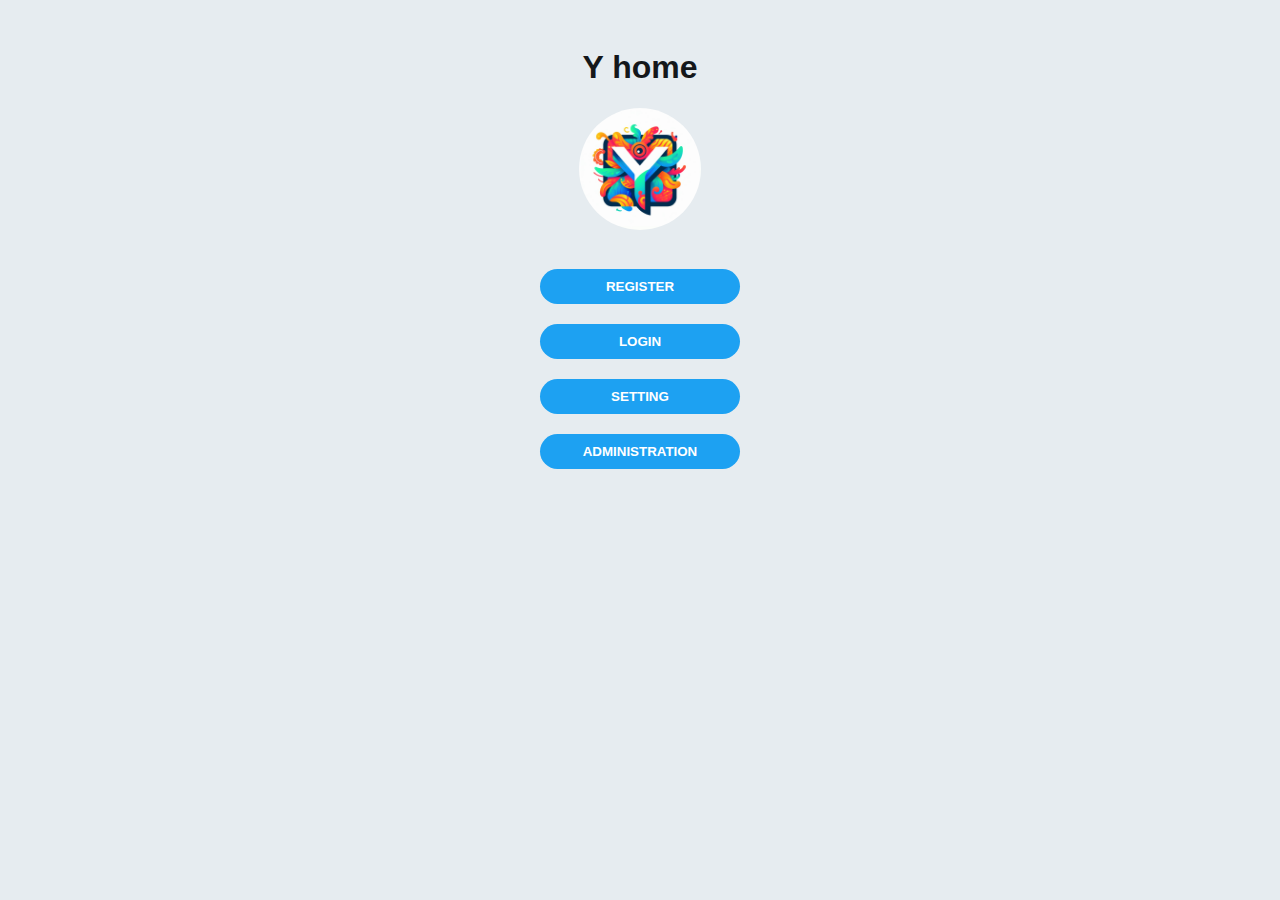
==== src/index.html @ 24a313bb "ok" ====
<!DOCTYPE html>
<html lang="en">
<head>
    <meta charset="UTF-8">
    <meta name="viewport" content="width=device-width, initial-scale=1.0">
    <title>Y home</title>

    <script>
        window.onload = function() {
            fetch('http://localhost:8001/users')
            .then(response => response.json())
            .then(users => {
                const userList = document.getElementById('userList');
                users.forEach(user => {
                    const userLink = document.createElement('a');
                    userLink.href = `http://localhost:8001/user/${user.id}`;
                    userLink.innerText = user.name;
                    userList.appendChild(userLink);
                    userList.appendChild(document.createElement('br'));
                });
            });
        }
    </script>

    <style>
        /* Twitter-like Styles */
        body {
            font-family: Arial, sans-serif;
            background-color: #e6ecf0;
            text-align: center;
            padding: 20px;
        }

        h1 {
            color: #14171A;
        }

        form {
            margin: 10px 0;
        }

        button {
            background-color: #1DA1F2;
            width: 200px;
            color: #fff;
            padding: 10px 20px;
            border: none;
            border-radius: 25px;
            cursor: pointer;
            font-weight: bold;
            margin: 5px;
            transition: background-color 0.2s;
        }

        button:hover {
            background-color: #0c7abf;
        }

        #userList {
            margin-top: 20px;
        }

        a {
            text-decoration: none;
            color: #1DA1F2;
            font-weight: bold;
            margin: 5px;
            transition: color 0.2s;
        }

        a:hover {
            color: #0c7abf;
        }

        img {
            width: 10%;
            border-radius: 50%;
            margin-bottom: 20px;
        }

        @media (max-width: 600px) {
            h1 {
                font-size: 24px;
            }

            button {
                font-size: 14px;
            }
        }
    </style>

</head>
<body>
    <h1>Y home</h1>
    <img src="./logo/logo.jfif">
    <form action="./register.html" method="post">
        <button value="register">REGISTER</button>
    </form>
    <form action="./login.html" method="post">
        <button value="login">LOGIN</button>
    </form>
    <form action="http://localhost:8001/setting" method="post">
        <button value="setting">SETTING</button>
    </form>
    <form action="http://localhost:8001/administration" method="post">
        <button value="setting">ADMINISTRATION</button>
    </form>
    <div id="userList"></div>
</body>
</html>
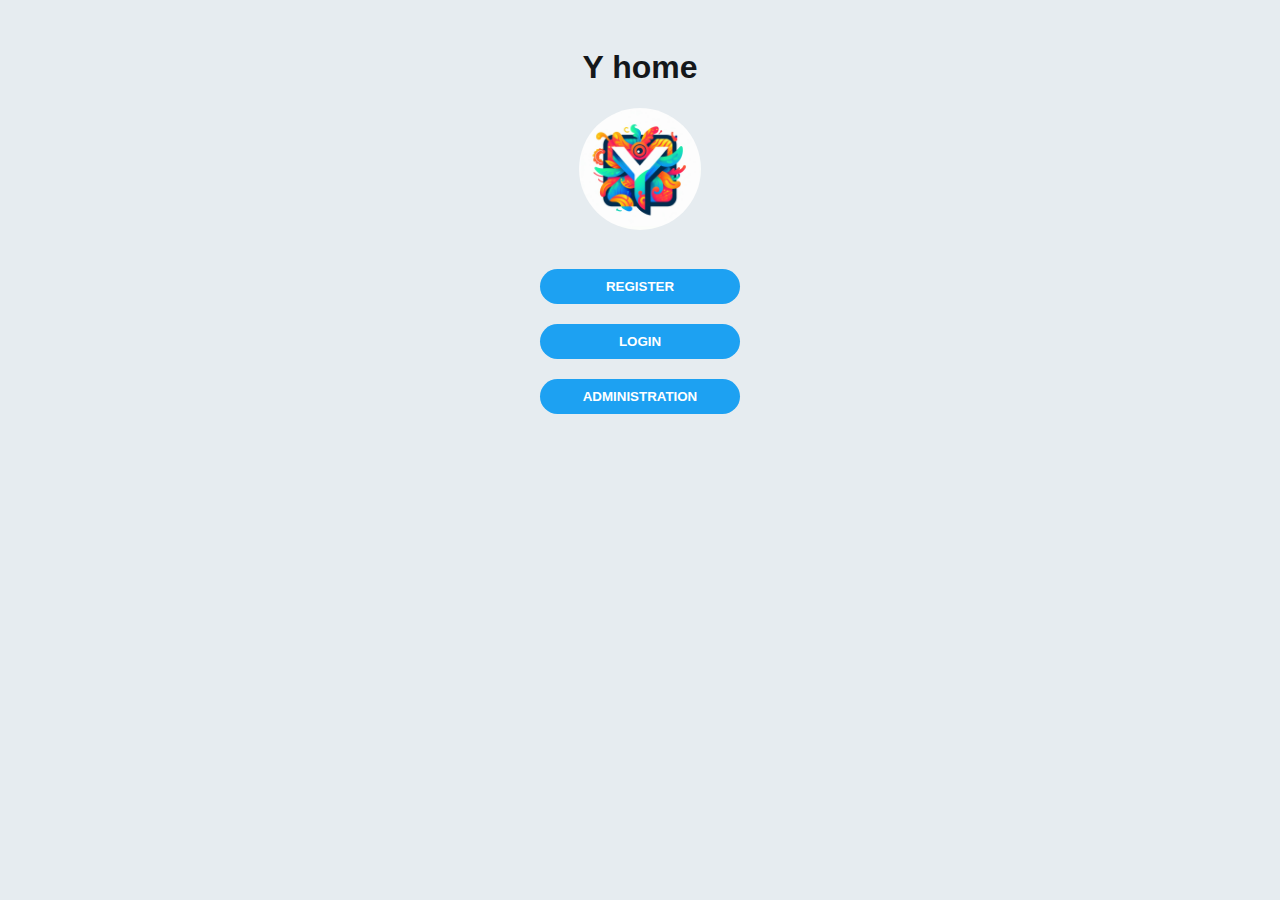
==== commit b340629d: "hfbs" ====
--- a/src/index.html
+++ b/src/index.html
@@ -99,12 +99,10 @@
     <form action="./login.html" method="post">
         <button value="login">LOGIN</button>
     </form>
-    <form action="http://localhost:8001/setting" method="post">
-        <button value="setting">SETTING</button>
-    </form>
     <form action="http://localhost:8001/administration" method="post">
         <button value="setting">ADMINISTRATION</button>
-    </form>
+    </form>    
     <div id="userList"></div>
+
 </body>
 </html>
